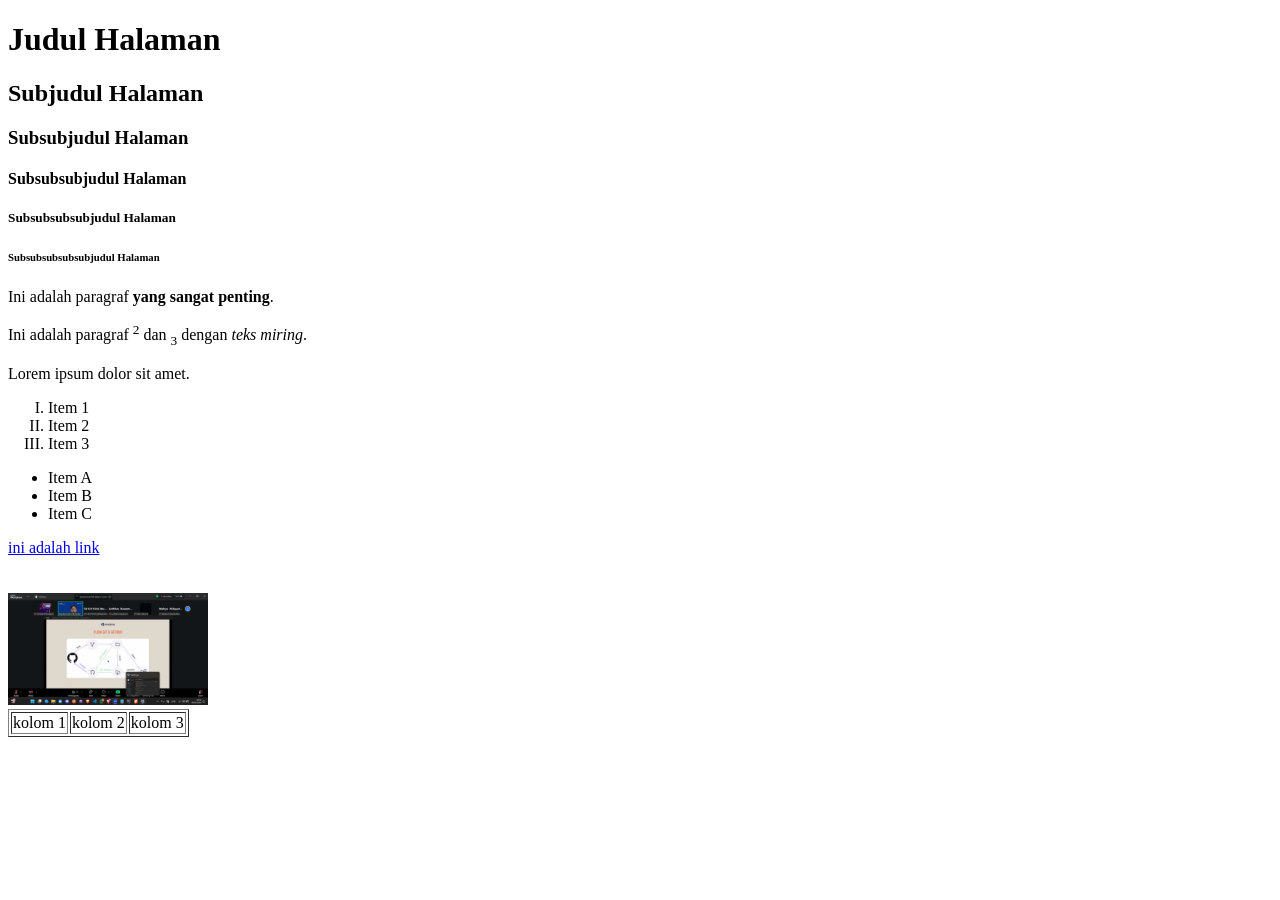
==== latihan.html @ 234edd22 "update landing page" ====
<!DOCTYPE html>
<html lang="en">
<head>
    <meta charset="UTF-8">
    <meta name="viewport" content="width=device-width, initial-scale=1.0">
    <title>Latihan HTML</title>
</head>
<body>
    <h1>Judul Halaman</h1>
    <h2>Subjudul Halaman</h2>
    <h3>Subsubjudul Halaman</h3>
    <h4>Subsubsubjudul Halaman</h4>
    <h5>Subsubsubsubjudul Halaman</h5>
    <h6>Subsubsubsubsubjudul Halaman</h6>

    <p>Ini adalah paragraf <strong>yang sangat penting</strong>.</p>

    <p>Ini adalah paragraf <sup>2</sup> dan <sub>3</sub> dengan <em>teks miring</em>.</p>

    <p>Lorem ipsum dolor sit amet.</p>

    <ol type="I">
        <li>Item 1</li>
        <li>Item 2</li>
        <li>Item 3</li>
    </ol>

    <ul>
        <li>Item A</li>
        <li>Item B</li>
        <li>Item C</li>
    </ul>

    <a href="/about">ini adalah link</a>
    
    <br>
    <br>
    <br>

    <img src="img/testing.png" alt="testing image" width="200">

    <table border="1">
        <tr>
            <td>kolom 1</td>
            <td>kolom 2</td>
            <td>kolom 3</td>
        </tr>
    </table>
    <br>
    <br>
    <br>
</body>
</html>
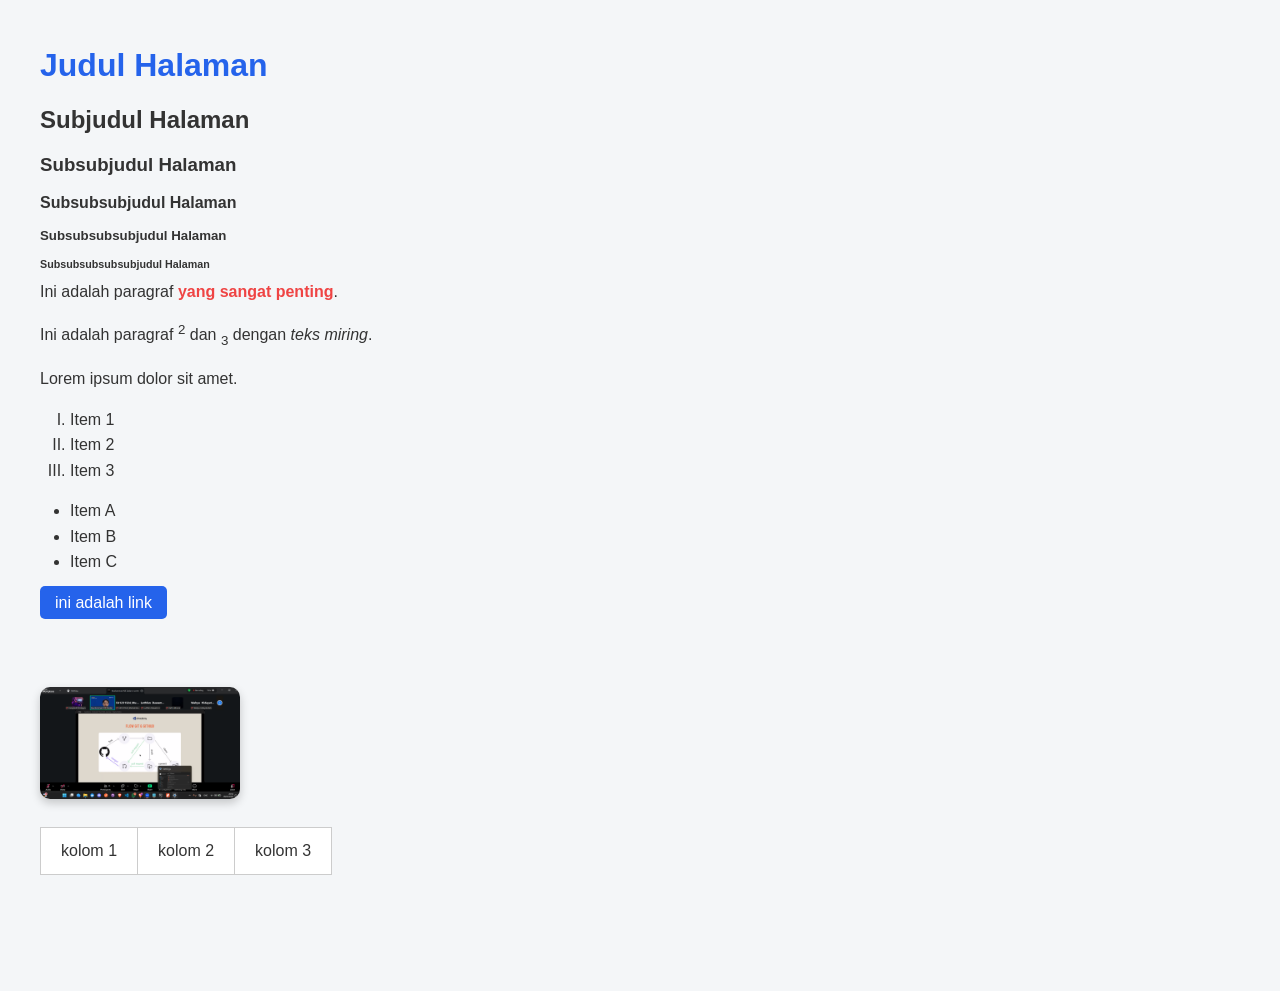
==== commit 301b54eb: "update linked css" ====
--- a/latihan.html
+++ b/latihan.html
@@ -4,6 +4,7 @@
     <meta charset="UTF-8">
     <meta name="viewport" content="width=device-width, initial-scale=1.0">
     <title>Latihan HTML</title>
+    <link rel="stylesheet" href="style.css">
 </head>
 <body>
     <h1>Judul Halaman</h1>
@@ -32,7 +33,7 @@
     </ul>
 
     <a href="/about">ini adalah link</a>
-    
+
     <br>
     <br>
     <br>
--- a/style.css
+++ b/style.css
@@ -0,0 +1,85 @@
+/* Reset dasar */
+*{
+    margin:0;
+    padding:0;
+    box-sizing:border-box;
+    font-family: Arial, Helvetica, sans-serif;
+}
+
+/* Body */
+body{
+    background:#f4f6f8;
+    padding:40px;
+    color:#333;
+    line-height:1.6;
+}
+
+/* Heading */
+h1{
+    color:#2563eb;
+    margin-bottom:10px;
+}
+
+h2,h3,h4,h5,h6{
+    margin-top:10px;
+    margin-bottom:5px;
+}
+
+/* Paragraf */
+p{
+    margin-bottom:15px;
+}
+
+/* Strong */
+strong{
+    color:#ef4444;
+}
+
+/* List */
+ol{
+    margin-bottom:15px;
+    padding-left:30px;
+}
+
+ul{
+    margin-bottom:15px;
+    padding-left:30px;
+}
+
+/* Link */
+a{
+    text-decoration:none;
+    background:#2563eb;
+    color:white;
+    padding:8px 15px;
+    border-radius:5px;
+    transition:0.3s;
+}
+
+a:hover{
+    background:#1e40af;
+}
+
+/* Image */
+img{
+    margin-top:20px;
+    border-radius:10px;
+    box-shadow:0 4px 10px rgba(0,0,0,0.2);
+}
+
+/* Table */
+table{
+    margin-top:20px;
+    border-collapse:collapse;
+    background:white;
+}
+
+td{
+    padding:10px 20px;
+    border:1px solid #ccc;
+}
+
+/* Hover tabel */
+tr:hover{
+    background:#f1f5f9;
+}
